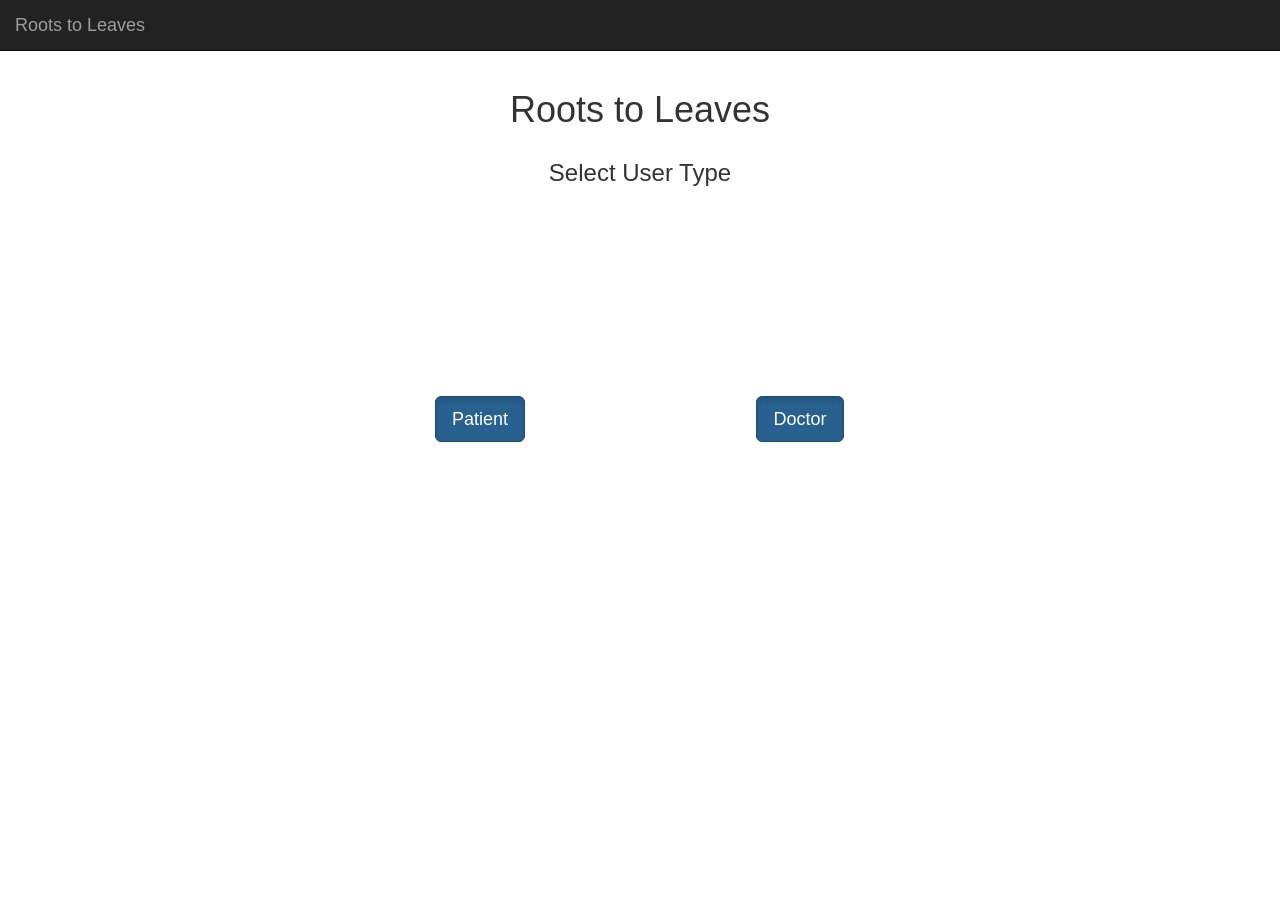
==== src/ui/home.html @ f7b42a58 "webpage html" ====
<!doctype html>
<html lang="en">
    <head>
        <meta charset="utf-8">
        <meta http-equiv="X-UA-Compatible" content="IE=edge">
        <meta name="viewport" content="width=device-width, initial-scale=1">
        <meta name="description" content="">
        <meta name="author" content="">
        <title>Dashboard Template for Bootstrap</title>
        <link href="assets/lib/bootstrap/css/bootstrap.min.css" rel="stylesheet">
        <link href="common/css/home.css">
    </head>

    
        <nav class="navbar navbar-inverse navbar-fixed-top">
            <div class="container-fluid">
                
                <div class="navbar-header">
                    <a class="navbar-brand" href="#">Roots to Leaves</a>
                </div>

                <div id="navbar" class="navbar-collapse collapse">
                    <ul class="nav navbar-nav navbar-right">
                    </ul>
                </div>
            </div>
        </nav>

    <body>
        <nav class="navbar navbar-default ">
        </nav>

        <div class="container-fluid content">
            <div class="row">
                <div class="col-sm-3"></div>
                <div class="col-sm-6" align="center"><h1>Roots to Leaves</h1></div>
                <div class="col-sm-3"></div>
            </div>
            <div class="row">
                <div class="col-sm-3"></div>
                <div class="col-sm-6" align="center"><h3>Select User Type</h3></div>
                <div class="col-sm-3"></div>
            </div>
        </div>
        <div class="container-fluid content" style="padding-top: 200px;">
            <div class="row" padding-top="210px" align="center">
                <div class="col-sm-3"></div>
                <div class="col-sm-3">
                    <a href="index.html" class="btn btn-primary btn-lg active" role="button" aria-pressed="true">Patient</a>
                </div>
                <div class="col-sm-3">  
                <a href="#" class="btn btn-primary btn-lg active" role="button" aria-pressed="true">Doctor</a>              
                   
                </div>

                <div class="col-sm-3"></div>
            </div>
        </div>
        

        <script src="https://code.jquery.com/jquery-1.12.4.min.js" integrity="sha384-nvAa0+6Qg9clwYCGGPpDQLVpLNn0fRaROjHqs13t4Ggj3Ez50XnGQqc/r8MhnRDZ" crossorigin="anonymous"></script>
        <script>window.jQuery || document.write('<script src="assets/lib/bootstrap/js/jquery.min.js"><\/script>')</script>

        <script src="assets/lib/bootstrap/js/bootstrap.min.js"></script>

    </body>
</html>
---- src/ui/common/css/home.css ----
/*
 * Base structure
 */
.wrapper {
    display: flex;
    align-items: stretch;
    padding-top: 100px;
}

#sidebar {
    min-width: 250px;
    max-width: 250px;
    min-height: 100vh;
}
#sidebar.active {
    margin-left: -250px;
}

/* Move down content because we have a fixed navbar that is 50px tall */
body {
  padding-top: 70px;
}

.user-type{
  padding-top:210px;
}

/*
 * Global add-ons
 */

.sub-header {
  padding-bottom: 10px;
  border-bottom: 1px solid #eee;
}

/*
 * Top navigation
 * Hide default border to remove 1px line.
 */
.navbar-fixed-top {
  border: 0;
}

/*
 * Sidebar
 */

/* Hide for mobile, show later */
.sidebar {
  display: none;
}
@media (min-width: 768px) {
  .sidebar {
    position: fixed;
    top: 51px;
    bottom: 0;
    left: 0;
    z-index: 1000;
    display: block;
    padding: 20px;
    overflow-x: hidden;
    overflow-y: auto; /* Scrollable contents if viewport is shorter than content. */
    background-color: #f5f5f5;
    border-right: 1px solid #eee;
  }
}

/* Sidebar navigation */
.nav-sidebar {
  margin-right: -21px; /* 20px padding + 1px border */
  margin-bottom: 20px;
  margin-left: -20px;
}
.nav-sidebar > li > a {
  padding-right: 20px;
  padding-left: 20px;
}
.nav-sidebar > .active > a,
.nav-sidebar > .active > a:hover,
.nav-sidebar > .active > a:focus {
  color: #fff;
  background-color: #428bca;
}


/*
 * Main content
 */

.main {
  padding: 20px;
}
@media (min-width: 768px) {
  .main {
    padding-right: 40px;
    padding-left: 40px;
  }
}
.main .page-header {
  margin-top: 0;
}


/*
 * Placeholder dashboard ideas
 */

.placeholders {
  margin-bottom: 30px;
  text-align: center;
}
.placeholders h4 {
  margin-bottom: 0;
}
.placeholder {
  margin-bottom: 20px;
}
.placeholder img {
  display: inline-block;
  border-radius: 50%;
}
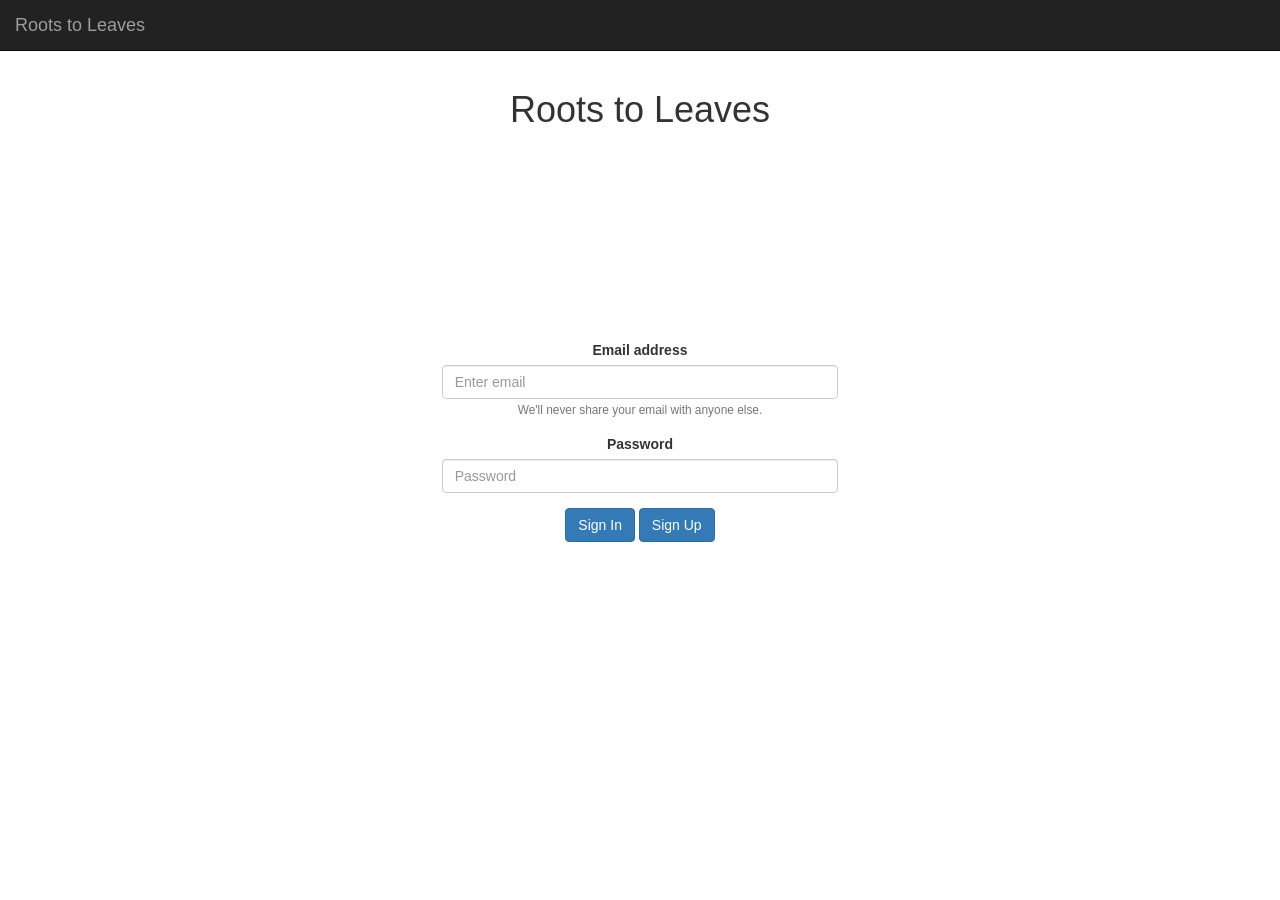
==== commit 95287671: "login page" ====
--- a/src/ui/home.html
+++ b/src/ui/home.html
@@ -36,24 +36,26 @@
                 <div class="col-sm-6" align="center"><h1>Roots to Leaves</h1></div>
                 <div class="col-sm-3"></div>
             </div>
-            <div class="row">
-                <div class="col-sm-3"></div>
-                <div class="col-sm-6" align="center"><h3>Select User Type</h3></div>
-                <div class="col-sm-3"></div>
-            </div>
         </div>
         <div class="container-fluid content" style="padding-top: 200px;">
             <div class="row" padding-top="210px" align="center">
-                <div class="col-sm-3"></div>
-                <div class="col-sm-3">
-                    <a href="index.html" class="btn btn-primary btn-lg active" role="button" aria-pressed="true">Patient</a>
+                <div class="col-sm-4"></div>
+                <div class="col-sm-4">
+                    <form>
+                        <div class="form-group" algin="center">
+                        <label for="exampleInputEmail1">Email address</label>
+                        <input type="email" class="form-control" id="exampleInputEmail1" aria-describedby="emailHelp" placeholder="Enter email">
+                        <small id="emailHelp" class="form-text text-muted">We'll never share your email with anyone else.</small>
+                        </div>
+                        <div class="form-group">
+                        <label for="exampleInputPassword1">Password</label>
+                        <input type="password" class="form-control" id="exampleInputPassword1" placeholder="Password">
+                        </div>
+                        <button type="submit" class="btn btn-primary">Sign In</button>
+                        <button type="submit" class="btn btn-primary">Sign Up</button>
+                    </form>
                 </div>
-                <div class="col-sm-3">  
-                <a href="#" class="btn btn-primary btn-lg active" role="button" aria-pressed="true">Doctor</a>              
-                   
-                </div>
-
-                <div class="col-sm-3"></div>
+                <div class="col-sm-4"></div>
             </div>
         </div>
         
